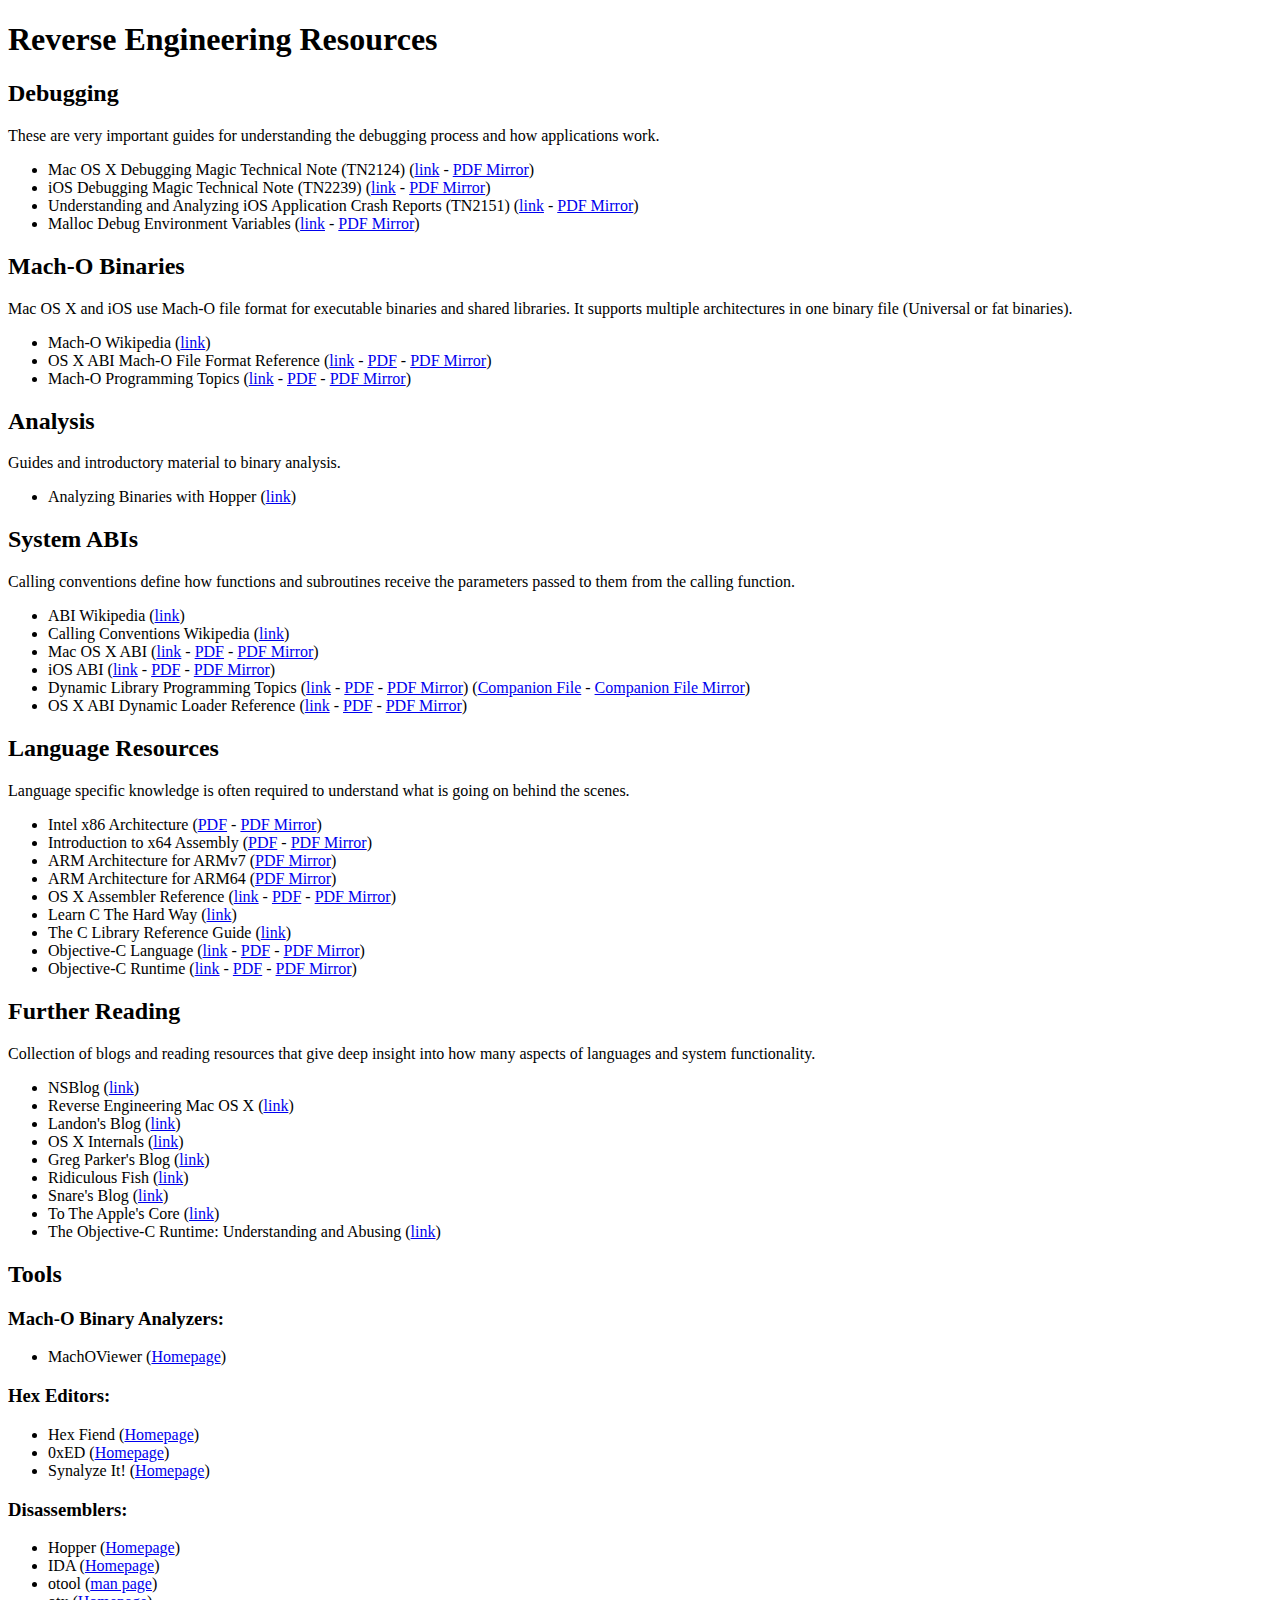
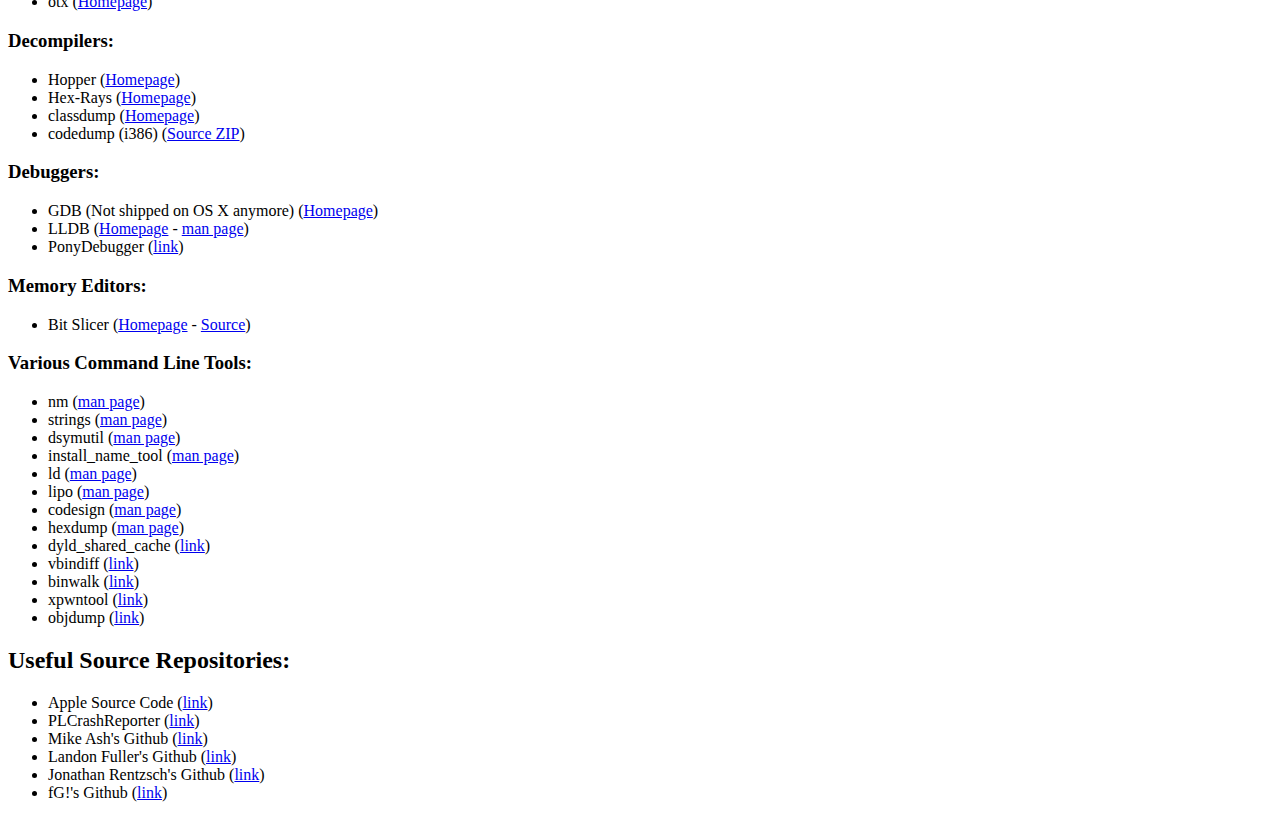
==== Index.html @ b25a374c "Create Index.html" ====
<!DOCTYPE html>
<!-- saved from url=(0035)https://pewpewthespells.com/re.html -->
<html><head><meta http-equiv="Content-Type" content="text/html; charset=UTF-8">
  
  <meta name="generator" content="pandoc">
  <meta name="viewport" content="width=device-width, initial-scale=1.0, user-scalable=yes">
  <title>Reverse Engineering Resources</title>
  <link rel="stylesheet" href="./Reverse Engineering Resources_files/min.css">
  <link rel="icon" href="https://pewpewthespells.com/favicon.ico" type="image/x-icon">
  <link rel="shortcut icon" href="https://pewpewthespells.com/favicon.ico" type="image/x-icon">
  <link rel="alternate" type="application/rss+xml" title="Blog RSS Feed" href="https://pewpewthespells.com/feed.xml">
</head>
<body>
<header>
<h1 class="title">Reverse Engineering Resources</h1>
</header>
<h2 id="debugging">Debugging</h2>
<p>These are very important guides for understanding the debugging process and how applications work.</p>
<ul>
<li>Mac OS X Debugging Magic Technical Note (TN2124) (<a href="https://developer.apple.com/library/mac/technotes/tn2124/_index.html">link</a> - <a href="https://pewpewthespells.com/re/Technical_Note_TN2124.pdf">PDF Mirror</a>)</li>
<li>iOS Debugging Magic Technical Note (TN2239) (<a href="https://developer.apple.com/library/ios/technotes/tn2239/_index.html">link</a> - <a href="https://pewpewthespells.com/re/Technical_Note_TN2239.pdf">PDF Mirror</a>)</li>
<li>Understanding and Analyzing iOS Application Crash Reports (TN2151) (<a href="https://developer.apple.com/library/ios/technotes/tn2151/_index.html">link</a> - <a href="https://pewpewthespells.com/re/Understanding_and_Analyzing_iOS_Application_Crash_Reports.pdf">PDF Mirror</a>)</li>
<li>Malloc Debug Environment Variables (<a href="https://developer.apple.com/library/mac/releasenotes/DeveloperTools/RN-MallocOptions/">link</a> - <a href="https://pewpewthespells.com/re/Malloc_Debug_En_Vars.pdf">PDF Mirror</a>)</li>
</ul>
<h2 id="mach-o-binaries">Mach-O Binaries</h2>
<p>Mac OS X and iOS use Mach-O file format for executable binaries and shared libraries. It supports multiple architectures in one binary file (Universal or fat binaries).</p>
<ul>
<li>Mach-O Wikipedia (<a href="http://en.wikipedia.org/wiki/Mach-O">link</a>)</li>
<li>OS X ABI Mach-O File Format Reference (<a href="https://developer.apple.com/library/mac/documentation/developertools/Conceptual/MachORuntime/Reference/reference.html">link</a> - <a href="https://developer.apple.com/library/mac/documentation/developertools/Conceptual/MachORuntime/Mach-O_File_Format.pdf">PDF</a> - <a href="https://pewpewthespells.com/re/Mach-O_File_Format.pdf">PDF Mirror</a>)</li>
<li>Mach-O Programming Topics (<a href="https://developer.apple.com/library/mac/documentation/DeveloperTools/Conceptual/MachOTopics/0-Introduction/introduction.html">link</a> - <a href="https://developer.apple.com/library/mac/documentation/DeveloperTools/Conceptual/MachOTopics/Mach-O_Programming.pdf">PDF</a> - <a href="https://pewpewthespells.com/re/Mach-O_Programming.pdf">PDF Mirror</a>)</li>
</ul>
<h2 id="analysis">Analysis</h2>
<p>Guides and introductory material to binary analysis.</p>
<ul>
<li>Analyzing Binaries with Hopper (<a href="http://abad1dea.tumblr.com/post/23487860422/analyzing-binaries-with-hoppers-decompiler">link</a>)</li>
</ul>
<h2 id="system-abis">System ABIs</h2>
<p>Calling conventions define how functions and subroutines receive the parameters passed to them from the calling function.</p>
<ul>
<li>ABI Wikipedia (<a href="http://en.wikipedia.org/wiki/Application_binary_interface">link</a>)</li>
<li>Calling Conventions Wikipedia (<a href="http://en.wikipedia.org/wiki/Calling_convention">link</a>)</li>
<li>Mac OS X ABI (<a href="https://developer.apple.com/library/mac/documentation/developertools/conceptual/LowLevelABI/000-Introduction/introduction.html">link</a> - <a href="https://developer.apple.com/library/mac/documentation/developertools/conceptual/LowLevelABI/Mac_OS_X_ABI_Function_Calls.pdf">PDF</a> - <a href="https://pewpewthespells.com/re/Mac_OS_X_ABI_Function_Calls.pdf">PDF Mirror</a>)</li>
<li>iOS ABI (<a href="https://developer.apple.com/library/ios/documentation/Xcode/Conceptual/iPhoneOSABIReference/Introduction/Introduction.html">link</a> - <a href="https://developer.apple.com/library/ios/documentation/Xcode/Conceptual/iPhoneOSABIReference/iPhoneOSABIReference.pdf">PDF</a> - <a href="https://pewpewthespells.com/re/iPhoneOSABIReference.pdf">PDF Mirror</a>)</li>
<li>Dynamic Library Programming Topics (<a href="https://developer.apple.com/library/mac/documentation/DeveloperTools/Conceptual/DynamicLibraries/000-Introduction/Introduction.html">link</a> - <a href="https://developer.apple.com/library/mac/documentation/DeveloperTools/Conceptual/DynamicLibraries/Dynamic_Libraries.pdf">PDF</a> - <a href="https://pewpewthespells.com/re/Dynamic_Libraries.pdf">PDF Mirror</a>) (<a href="https://developer.apple.com/library/mac/documentation/DeveloperTools/Conceptual/DynamicLibraries/DynamicLibraries_companion.zip">Companion File</a> - <a href="https://pewpewthespells.com/re/DynamicLibraries_companion.zip">Companion File Mirror</a>)</li>
<li>OS X ABI Dynamic Loader Reference (<a href="https://developer.apple.com/library/mac/documentation/developertools/Reference/MachOReference/Reference/reference.html">link</a> - <a href="https://developer.apple.com/library/mac/documentation/developertools/Reference/MachOReference/MachOReference.pdf">PDF</a> - <a href="https://pewpewthespells.com/re/MachOReference.pdf">PDF Mirror</a>)</li>
</ul>
<h2 id="language-resources">Language Resources</h2>
<p>Language specific knowledge is often required to understand what is going on behind the scenes.</p>
<ul>
<li>Intel x86 Architecture (<a href="http://www.intel.com/content/dam/www/public/us/en/documents/manuals/64-ia-32-architectures-software-developer-manual-325462.pdf">PDF</a> - <a href="https://pewpewthespells.com/re/Intel_x86_64_Ref.pdf">PDF Mirror</a>)</li>
<li>Introduction to x64 Assembly (<a href="http://software.intel.com/sites/default/files/m/d/4/1/d/8/Introduction_to_x64_Assembly.pdf">PDF</a> - <a href="https://pewpewthespells.com/re/Introduction_to_x64_Assembly.pdf">PDF Mirror</a>)</li>
<li>ARM Architecture for ARMv7 (<a href="https://pewpewthespells.com/re/arm_architecture_reference_manual.pdf">PDF Mirror</a>)</li>
<li>ARM Architecture for ARM64 (<a href="https://pewpewthespells.com/re/arm64_architecture_reference_manual.pdf">PDF Mirror</a>)</li>
<li>OS X Assembler Reference (<a href="https://developer.apple.com/library/mac/documentation/DeveloperTools/Reference/Assembler/000-Introduction/introduction.html">link</a> - <a href="https://developer.apple.com/library/mac/documentation/DeveloperTools/Reference/Assembler/Assembler.pdf">PDF</a> - <a href="https://pewpewthespells.com/re/Assembler.pdf">PDF Mirror</a>)</li>
<li>Learn C The Hard Way (<a href="http://c.learncodethehardway.org/book/">link</a>)</li>
<li>The C Library Reference Guide (<a href="http://www.acm.uiuc.edu/webmonkeys/book/c_guide/">link</a>)</li>
<li>Objective-C Language (<a href="https://developer.apple.com/library/mac/documentation/Cocoa/Conceptual/ProgrammingWithObjectiveC/Introduction/Introduction.html">link</a> - <a href="https://developer.apple.com/library/mac/documentation/Cocoa/Conceptual/ProgrammingWithObjectiveC/ProgrammingWithObjectiveC.pdf">PDF</a> - <a href="https://pewpewthespells.com/re/ProgrammingWithObjectiveC.pdf">PDF Mirror</a>)</li>
<li>Objective-C Runtime (<a href="https://developer.apple.com/library/mac/documentation/Cocoa/Conceptual/ObjCRuntimeGuide/Introduction/Introduction.html">link</a> - <a href="https://developer.apple.com/library/mac/documentation/Cocoa/Conceptual/ObjCRuntimeGuide/ObjCRuntimeGuide.pdf">PDF</a> - <a href="https://pewpewthespells.com/re/ObjCRuntimeGuide.pdf">PDF Mirror</a>)</li>
</ul>
<h2 id="further-reading">Further Reading</h2>
<p>Collection of blogs and reading resources that give deep insight into how many aspects of languages and system functionality.</p>
<ul>
<li>NSBlog (<a href="http://www.mikeash.com/pyblog/">link</a>)</li>
<li>Reverse Engineering Mac OS X (<a href="http://reverse.put.as/">link</a>)</li>
<li>Landon's Blog (<a href="http://landonf.bikemonkey.org/">link</a>)</li>
<li>OS X Internals (<a href="http://osxbook.com/">link</a>)</li>
<li>Greg Parker's Blog (<a href="http://www.sealiesoftware.com/blog/">link</a>)</li>
<li>Ridiculous Fish (<a href="http://ridiculousfish.com/blog/">link</a>)</li>
<li>Snare's Blog (<a href="http://ho.ax/">link</a>)</li>
<li>To The Apple's Core (<a href="http://www.newosxbook.com/index.php">link</a>)</li>
<li>The Objective-C Runtime: Understanding and Abusing (<a href="http://www.phrack.org/issues.html?issue=66&amp;id=4">link</a>)</li>
</ul>
<h2 id="tools">Tools</h2>
<h3 id="mach-o-binary-analyzers">Mach-O Binary Analyzers:</h3>
<ul>
<li>MachOViewer (<a href="http://sourceforge.net/projects/machoview/">Homepage</a>)</li>
</ul>
<h3 id="hex-editors">Hex Editors:</h3>
<ul>
<li>Hex Fiend (<a href="http://ridiculousfish.com/hexfiend/">Homepage</a>)</li>
<li>0xED (<a href="http://www.suavetech.com/0xed/">Homepage</a>)</li>
<li>Synalyze It! (<a href="http://www.synalysis.net/">Homepage</a>)</li>
</ul>
<h3 id="disassemblers">Disassemblers:</h3>
<ul>
<li>Hopper (<a href="http://www.hopperapp.com/">Homepage</a>)</li>
<li>IDA (<a href="https://www.hex-rays.com/products/ida/index.shtml">Homepage</a>)</li>
<li>otool (<a href="x-man-page://1/otool">man page</a>)</li>
<li>otx (<a href="http://otx.osxninja.com/">Homepage</a>)</li>
</ul>
<h3 id="decompilers">Decompilers:</h3>
<ul>
<li>Hopper (<a href="http://www.hopperapp.com/">Homepage</a>)</li>
<li>Hex-Rays (<a href="https://www.hex-rays.com/products/decompiler/index.shtml">Homepage</a>)</li>
<li>classdump (<a href="http://stevenygard.com/projects/class-dump/">Homepage</a>)</li>
<li>codedump (i386) (<a href="https://pewpewthespells.com/re/i386codedump.zip">Source ZIP</a>)</li>
</ul>
<h3 id="debuggers">Debuggers:</h3>
<ul>
<li>GDB (Not shipped on OS X anymore) (<a href="http://www.sourceware.org/gdb/">Homepage</a>)</li>
<li>LLDB (<a href="http://lldb.llvm.org/">Homepage</a> - <a href="x-man-page://1/lldb">man page</a>)</li>
<li>PonyDebugger (<a href="https://github.com/square/PonyDebugger">link</a>)</li>
</ul>
<h3 id="memory-editors">Memory Editors:</h3>
<ul>
<li>Bit Slicer (<a href="http://zorg.tejat.net/programs/">Homepage</a> - <a href="https://bitbucket.org/zorgiepoo/bit-slicer/">Source</a>)</li>
</ul>
<h3 id="various-command-line-tools">Various Command Line Tools:</h3>
<ul>
<li>nm (<a href="x-man-page://1/nm">man page</a>)</li>
<li>strings (<a href="x-man-page://1/strings">man page</a>)</li>
<li>dsymutil (<a href="x-man-page://1/dsymutil">man page</a>)</li>
<li>install_name_tool (<a href="x-man-page://1/install_name_tool">man page</a>)</li>
<li>ld (<a href="x-man-page://1/ld">man page</a>)</li>
<li>lipo (<a href="x-man-page://1/lipo">man page</a>)</li>
<li>codesign (<a href="x-man-page://1/codesign">man page</a>)</li>
<li>hexdump (<a href="x-man-page://1/hexdump">man page</a>)</li>
<li>dyld_shared_cache (<a href="x-man-page://1/hexdump">link</a>)</li>
<li>vbindiff (<a href="http://www.cjmweb.net/vbindiff/">link</a>)</li>
<li>binwalk (<a href="https://code.google.com/p/binwalk/">link</a>)</li>
<li>xpwntool (<a href="http://theiphonewiki.com/wiki/Xpwntool">link</a>)</li>
<li>objdump (<a href="https://sourceware.org/binutils/docs/binutils/objdump.html">link</a>)</li>
</ul>
<h2 id="useful-source-repositories">Useful Source Repositories:</h2>
<ul>
<li>Apple Source Code (<a href="https://www.opensource.apple.com/">link</a>)</li>
<li>PLCrashReporter (<a href="https://www.plcrashreporter.org/contribute">link</a>)</li>
<li>Mike Ash's Github (<a href="https://github.com/mikeash">link</a>)</li>
<li>Landon Fuller's Github (<a href="https://github.com/landonf">link</a>)</li>
<li>Jonathan Rentzsch's Github (<a href="https://github.com/rentzsch">link</a>)</li>
<li>fG!'s Github (<a href="https://github.com/gdbinit">link</a>)</li>
</ul>


</body></html>
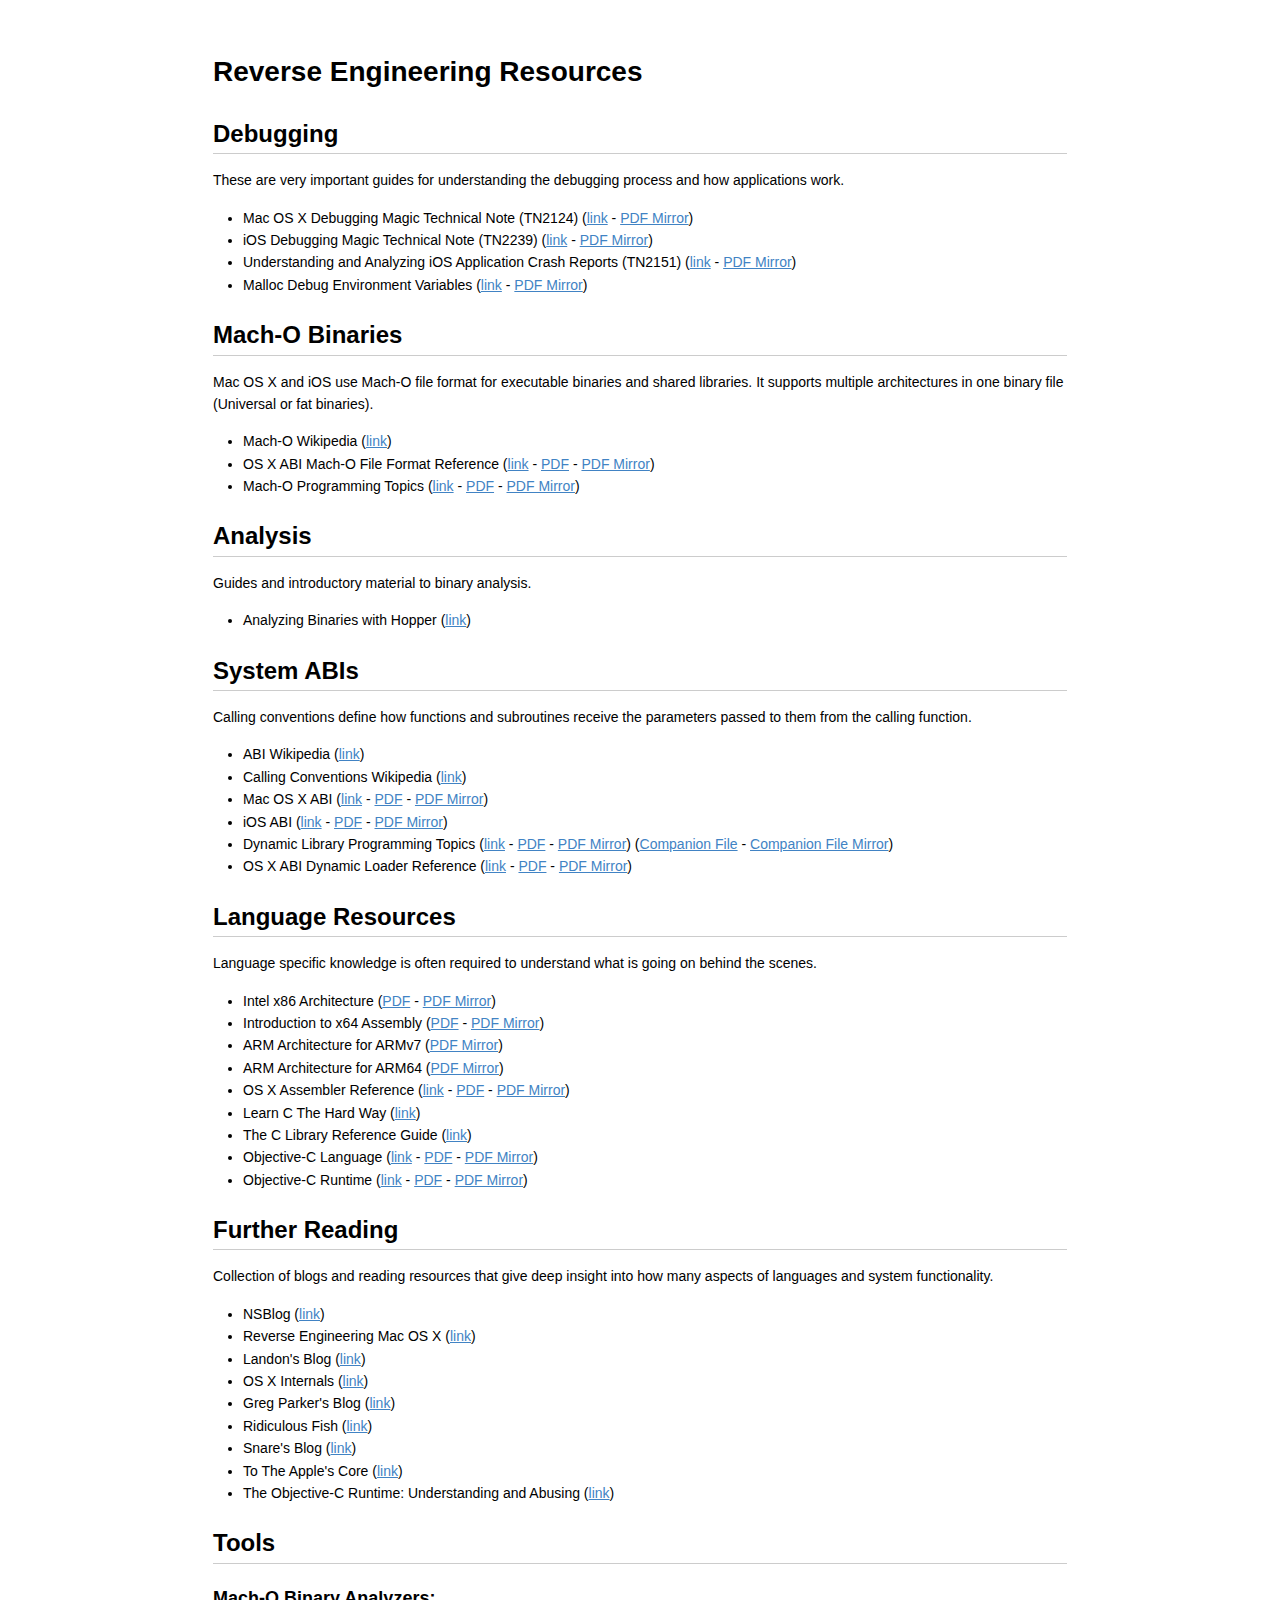
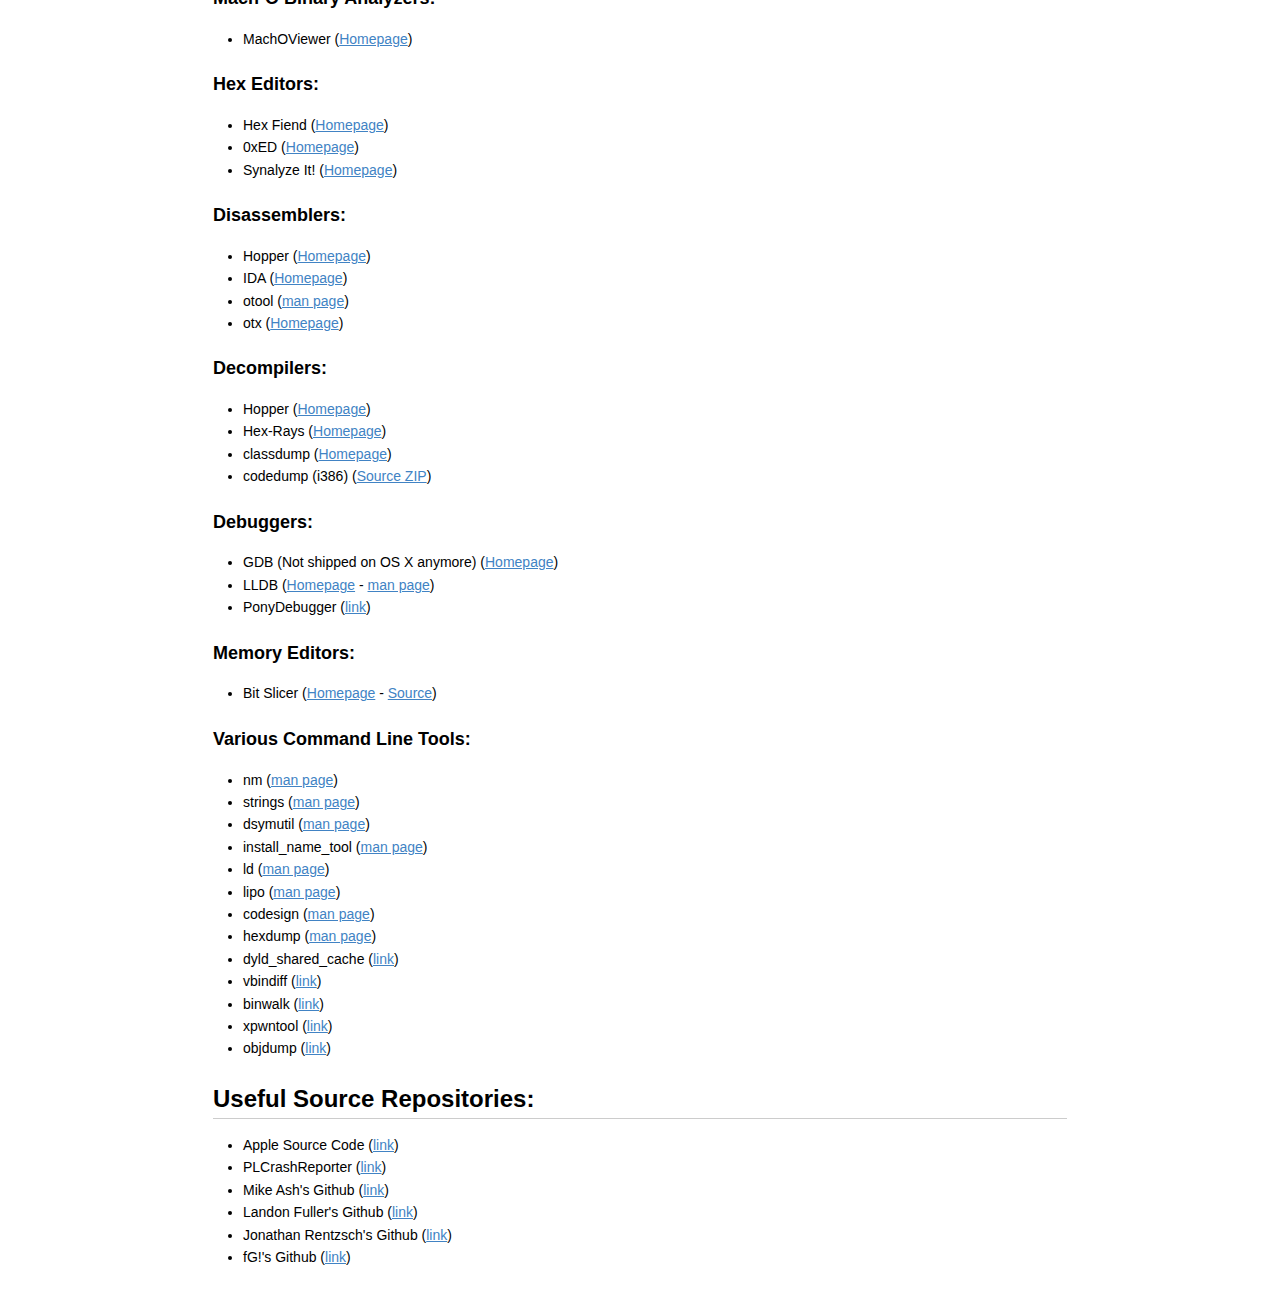
==== commit a37a7636: "Update Index.html" ====
--- a/Index.html
+++ b/Index.html
@@ -5,7 +5,7 @@
   <meta name="generator" content="pandoc">
   <meta name="viewport" content="width=device-width, initial-scale=1.0, user-scalable=yes">
   <title>Reverse Engineering Resources</title>
-  <link rel="stylesheet" href="./Reverse Engineering Resources_files/min.css">
+  <link rel="stylesheet" href="./min.css">
   <link rel="icon" href="https://pewpewthespells.com/favicon.ico" type="image/x-icon">
   <link rel="shortcut icon" href="https://pewpewthespells.com/favicon.ico" type="image/x-icon">
   <link rel="alternate" type="application/rss+xml" title="Blog RSS Feed" href="https://pewpewthespells.com/feed.xml">
--- a/min.css
+++ b/min.css
@@ -0,0 +1,80 @@
+*{-webkit-print-color-adjust:exact;}
+h1,h2,h3,h4,h5,h6{position:relative;}
+hr{height:4px;}
+img{max-width:100%;}
+h1{font-size:28px;}
+h2{font-size:24px;}
+h3{font-size:18px;}
+h4{font-size:16px;}
+h5,h6,body,dl dt{font-size:14px;}
+h1 tt,h2 tt,h3 tt,h4 tt,h5 tt,h6 tt,h1 code,h2 code,h3 code,h4 code,h5 code,h6 code{font-size:inherit;}
+pre,.highlight pre,sup{font-size:13px;}
+h1,h2,h3,h4,h5,h6,dl dt,table tr th{font-weight:bold;}
+dl dt{font-style:italic;}
+body{font-family:sans-serif;}
+body{line-height:1.6;}
+pre,.highlight pre{line-height:19px;}
+sup{line-height:0;}
+h6,blockquote{color:#777777;}
+a{color:#4183C4;}
+hr{color:#cccccc;}
+span.frame span span{color:#333333;}
+body,table tr{background-color:white;}
+table tr:nth-child(2n),code,tt,pre,.highlight pre{background-color:#f8f8f8;}
+pre code,pre tt{background-color:transparent;}
+hr{background:transparent url([data-uri]) repeat-x 0 0;}
+pre code{background:transparent;}
+li p.first{display:inline-block;}
+span.frame,span.frame > span,span.frame span img,span.frame span span,span.align-center,span.align-center > span,span.align-right,span.align-right > span,span.float-left,span.float-right,span.float-right > span{display:block;}
+pre code,pre tt{border:none;}
+code,tt{border:1px solid #eaeaea;}
+pre,.highlight pre,table tr th,table tr td{border:1px solid #cccccc;}
+hr{border:0 none;}
+span.frame > span{border:1px solid #dddddd;}
+h2{border-bottom:1px solid #cccccc;}
+blockquote{border-left:4px solid #dddddd;}
+table tr{border-top:1px solid #cccccc;}
+table{border-collapse:collapse;}
+tt,code,.highlight pre,pre{border-radius:3px;}
+h1,h2,h3,h4,h5,h6{margin:20px 0 10px;}
+span.frame > span{margin:15px 0 0;}
+dl dd{margin:0 0 15px;}
+span.align-center > span,span.float-right > span{margin:13px auto 0;}
+span.align-right > span,span.float-left span{margin:13px 0 0;}
+p,blockquote,ul,ol,dl,table,pre,dl dt{margin:15px 0;}
+span.align-center span img{margin:0 auto;}
+code,tt{margin:0 2px;}
+li,table tr,table tr th,table tr td,span.align-right span img,pre code{margin:0;}
+body > *:first-child{margin-top:0 !important;}
+body > h1:first-child,body > h1:first-child + h2,body > h2:first-child,body > h3:first-child,body > h4:first-child,body > h5:first-child,body > h6:first-child,a:first-child h1,a:first-child h2,a:first-child h3,a:first-child h4,a:first-child h5,a:first-child h6,h1 p,h2 p,h3 p,h4 p,h5 p,h6 p,ul :first-child,ol :first-child,dl dt > :first-child,dl dd > :first-child,blockquote > :first-child,table tr th :first-child,table tr td :first-child{margin-top:0;}
+body > *:last-child{margin-bottom:0 !important;}
+dl dt > :last-child,dl dd > :last-child,blockquote > :last-child,table tr th :last-child,table tr td :last-child{margin-bottom:0;}
+span.float-left{margin-right:13px;}
+span.float-right{margin-left:13px;}
+h1,h2,h3,h4,h5,h6,hr,dl,table,table tr,dl dt,dl dt:first-child,pre code{padding:0;}
+dl dd,blockquote{padding:0 15px;}
+table tr th,table tr td{padding:6px 13px;}
+span.frame > span{padding:7px;}
+span.frame span span{padding:5px 0 0;}
+code,tt{padding:0 5px;}
+.highlight pre,pre{padding:6px 10px;}
+body{padding:30px;}
+body > h1:first-child,body > h1:first-child + h2,body > h2:first-child,body > h3:first-child,body > h4:first-child,body > h5:first-child,body > h6:first-child,a:first-child h1,a:first-child h2,a:first-child h3,a:first-child h4,a:first-child h5,a:first-child h6{padding-top:0;}
+ul,ol{padding-left:30px;}
+span.frame,span.frame > span,span.align-center,span.align-center > span,span.align-right,span.align-right > span,span.float-left,span.float-right,span.float-right > span{overflow:hidden;}
+pre,.highlight pre{overflow:auto;}
+span.frame > span,span.frame span img,span.float-left{float:left;}
+span.float-right{float:right;}
+span.frame span span,span.align-center,span.align-right{clear:both;}
+span.align-center > span,span.align-center span img{text-align:center;}
+span.align-right > span,span.align-right span img,span.float-right > span{text-align:right;}
+code,tt{white-space:nowrap;}
+pre code{white-space:pre;}
+sup{vertical-align:super;}
+@media screen and (min-width:914px){
+body{width:854px;margin:0 auto;}
+}
+@media print{
+table,pre{page-break-inside:avoid;}
+pre{word-wrap:break-word;}
+}
